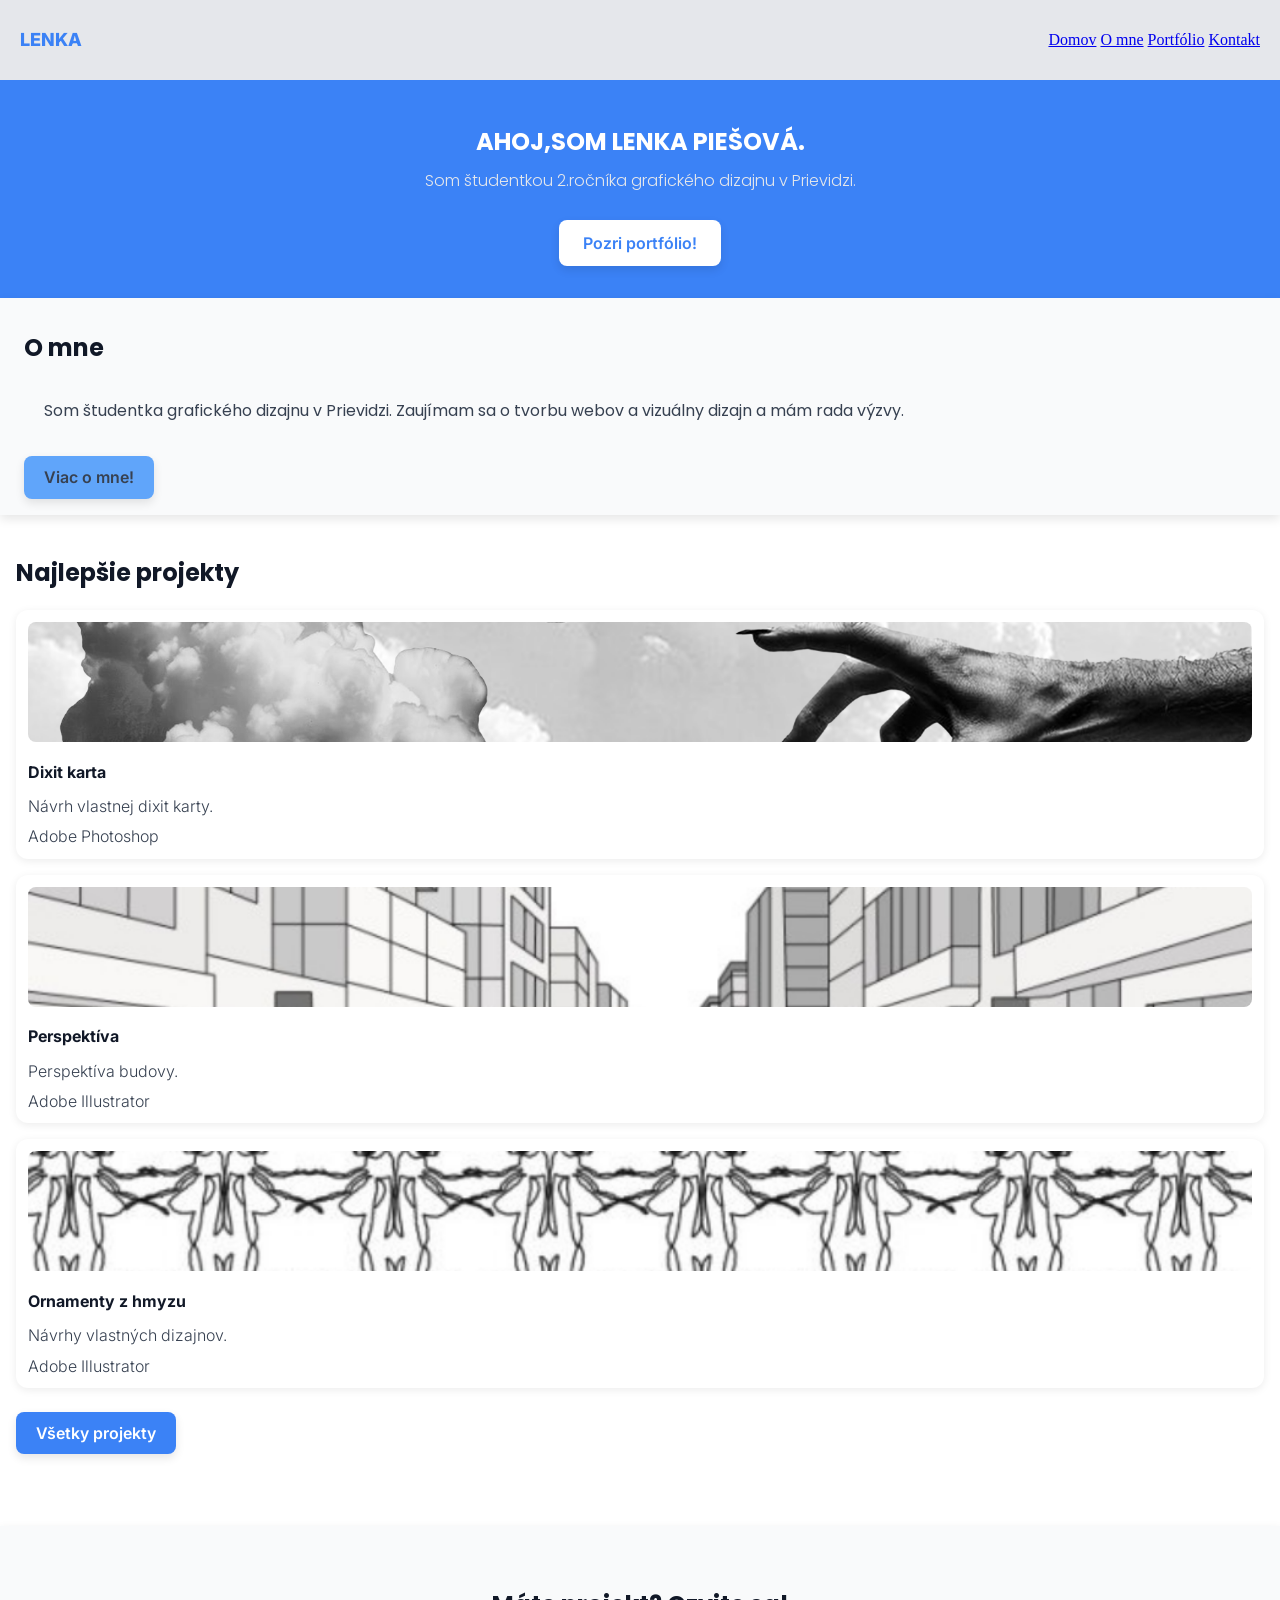
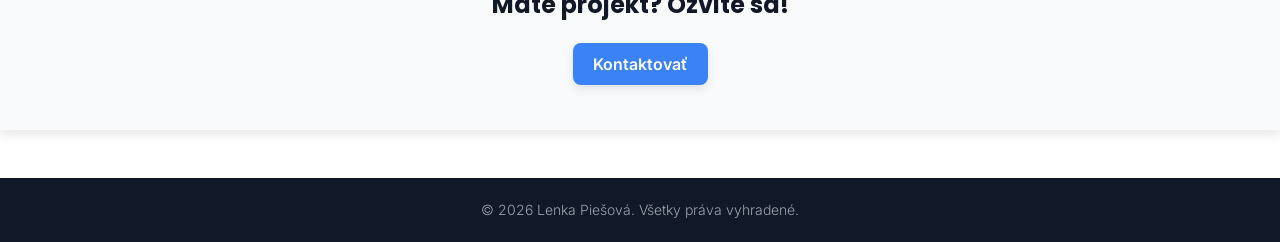
==== index.html @ 05b897f8 "male zmeny" ====
<!DOCTYPE html>
<html lang="sk">
<head>
    <meta charset="UTF-8">
    <meta name="viewport" content="width=device-width, initial-scale=1.0">
    <title>Lenka Piešová</title>
    <link rel="stylesheet" href="assets/css/normalize.css">
    <link rel="stylesheet" href="assets/css/style.css">
</head>
<body>
    

    <header>
        <div class="logo">LENKA</div>
        <nav>
            <a href="index.html">Domov</a>
            <a href="o_mne.html">O mne</a>
            <a href="portfolio.html">Portfólio</a>
            <a href="kontakt.html">Kontakt</a>
        </nav>
    </header>

    <section class="hero">
        <h1>AHOJ,SOM LENKA PIEŠOVÁ.</h1>
        <p>Som študentkou 2.ročníka grafického dizajnu v Prievidzi.</p>
        <a href="portfolio.html" class="hero_button">Pozri portfólio!</a>
    </section>

    <section class="o_mne">
        <h2>O mne</h2>
        <p>Som študentka grafického dizajnu v Prievidzi. Zaujímam sa o tvorbu webov a vizuálny dizajn a mám rada výzvy.</p>
        <a href="o_mne.html" class="o_mne_button">Viac o mne!</a>
    </section>

    <section class="projekty">
        <h2>Najlepšie projekty</h2>

        <div class="karty_projekty">
            <img src="assets/images/Dixit karta_Piešová.png" alt="Dixit karta">
            <h3>Dixit karta</h3>
            <p>Návrh vlastnej dixit karty.</p>
            <span>Adobe Photoshop</span>
        </div>

        <div class="karty_projekty">
            <img src="assets/images/perspektíva.png" alt="Perspektíva">           
            <h3>Perspektíva</h3>
            <p>Perspektíva budovy.</p>
            <span>Adobe Illustrator</span>
        </div>

        <div class="karty_projekty">
            <img src="assets/images/ornamenty.png" alt="Ornamenty z hmyzu">            
            <h3>Ornamenty z hmyzu</h3>
            <p>Návrhy vlastných dizajnov.</p>
            <span>Adobe Illustrator</span>
        </div>

        <a href="portfolio.html"><button class="projekty_tlačidlo">Všetky projekty</button></a>
    </section>

    <section class="kontakt">
        <h2>Máte projekt? Ozvite sa!</h2>
        <a href="kontakt.html" class="kontakt_button">Kontaktovať</a>
    </section>


    <footer>
        © 2026 Lenka Piešová. Všetky práva vyhradené.
    </footer>
</body>
</html>
---- assets/css/style.css ----
@import url('https://fonts.googleapis.com/css2?family=Inter:ital,opsz,wght@0,14..32,100..900;1,14..32,100..900&family=Poppins:ital,wght@0,100;0,200;0,300;0,400;0,500;0,600;0,700;0,800;0,900;1,100;1,200;1,300;1,400;1,500;1,600;1,700;1,800;1,900&display=swap');

:root{
    --farbahlavnamodra:#3b82f6 ;
    --farbahover:#2563EB;
    --svetlamodra:#60A5FA;
    --header:#E5E7EB;
    --footer:#111827;
    --pozadie:#FFFFFF;
    --sekcie:#F9FAFB ;
    --border:#E5E7EB;
    --text: #374151;
    --nadpisy:#111827;
    --footerpismo:#9CA3AF;
}

body{
    background-color: var(--pozadie);
}

/*domovská stránka!!*/
header{
    height:80px;
    background:var(--header);
    display:flex;
    justify-content:space-between;
    align-items:center;
    padding:0 20px;
}

.logo{
    color:var(--farbahlavnamodra);
    font-size:18px;
    font-weight:800;
    font-family: Inter;
}

.hero{
    background:var(--farbahlavnamodra);
    text-align:center;
    padding:32px 16px;
}

.hero h1{
    font-size:24px;
    color:var(--pozadie);
    font-weight:700;
    font-family: Poppins;
    margin-bottom:16px;
}

.hero p{
    font-size:16px;
    font-family: Poppins;
    font-weight: 300;
    color: var(--border);
    margin:16px;
}


.hero_button{
    background-color:var(--pozadie);
    color:var(--farbahlavnamodra);
    text-decoration:none;
    border-radius:8px;
    font-size:16px;
    font-weight:600;
    box-shadow:0 4px 10px rgba(0,0,0,0.10);
    font-family: Inter;
    padding:14px 24px;
    margin-top:14px;
    display:inline-block;
}

.o_mne{
    background-color: var(--sekcie);
    padding: 16px 24px;
    box-shadow:0 4px 10px rgba(0,0,0,0.10);
}

.o_mne h2{
    color: var(--nadpisy);
    font-family: Poppins;
    font-size: 24px;
    font-weight: 700;
    margin-bottom: 20px;
}


.o_mne p{
    font-family: Poppins;
    color: var(--text);
    padding: 20px;
    font-size: 16px;
    font-weight: 400;
}


.o_mne_button{
    background-color: var(--svetlamodra);
    color: var(--text);
    text-decoration: none;
    font-family: Inter;
    padding:12px 20px;
    border-radius:8px;
    font-size:16px;
    font-weight:600;
    box-shadow:0 4px 10px rgba(0,0,0,0.10);
    display:inline-block;
}

.projekty {
    padding: 24px 16px;
}

.projekty h2{
    color: var(--nadpisy);
    font-family: Poppins;
    font-size: 24px;
    font-weight: 700;
    margin-bottom: 24px;
}

.karty_projekty{
    padding: 12px;
    background-color: var(--pozadie);
    box-shadow:0 2px 8px rgba(0,0,0,0.08);
    margin-bottom: 16px;
    border-radius: 12px;
}

.karty_projekty h3{
    color: var(--footer);
    font-size: 16px;
    font-family: Inter;
    font-weight: 700;
    margin-bottom: 12px;
}

.karty_projekty p{
    color: var(--text);
    font-size: 16px;
    font-family: Inter;
    font-weight: 300;
    margin-bottom: 12px;
}

.karty_projekty span{
    color: var(--text);
    font-size: 16px;
    font-family: Inter;
    font-weight: 300;
    margin-bottom: 12px;
}

.karty_projekty img{
    width:100%;
    height:120px;
    object-fit:cover;
    border-radius: 8px;
}

.projekty_tlačidlo{
    background-color: var(--farbahlavnamodra);
    color: var(--pozadie);
    font-size: 16px;
    font-weight: 600;
    border: none;
    font-family: Inter;
    padding:12px 20px;
    border-radius:8px;
    font-size:16px;
    box-shadow:0 4px 10px rgba(0,0,0,0.10);
    cursor:pointer;
    margin-top: 8px;
}

.kontakt{
    background-color: var(--sekcie);
    text-align: center;
    padding: 45px 16px;
    margin-top: 48px;
    box-shadow:0 4px 10px rgba(0,0,0,0.10);
    margin-bottom: 48px;
}

.kontakt h2{
    color:var(--nadpisy) ;
    font-family:Poppins;
    font-size: 24px;
    font-weight: 700;
    margin-bottom: 24px;
}

.kontakt_button{
    background-color: var(--farbahlavnamodra);
    color: var(--pozadie);
    font-size: 16px;
    font-weight: 600;
    text-decoration: none;
    font-family: Inter;
    padding:12px 20px;
    border-radius:8px;
    font-size:16px;
    box-shadow:0 4px 10px rgba(0,0,0,0.10);
    display: inline-block;
}


footer{
    background:var(--footer);
    color:var(--footerpismo);
    text-align:center;
    padding:24px 16px;
    font-size:14px;
    font-family: Inter;
    font-weight: 300;
}


/*toto je podstránka KONTAKT!*/
.kontakt_hero{
    text-align: center;
    padding: 32px 16px;
}


.kontakt_hero h1{
    font-family: Poppins;
    font-size: 24px;
    font-weight: 700;
    color:var(--nadpisy);
    margin-bottom: 16px;
}


.kontakt_hero p{
    font-family: Inter;
    font-size: 16px;
    font-weight:400 ;
    color: var(--text);
}

.kontakt_formular{
    padding: 24px 16px;
}

.kontakt_formular h2{
    font-family: Poppins;
    font-size: 20px;
    font-weight: 700;
    color:var(--nadpisy);
    margin-bottom: 16px;
}

form{
    display:flex;
    flex-direction:column;
}
label{
    font-family: Inter;
    font-size: 16px;
    font-weight: 400;
    color:var(--text);
    margin-bottom: 16px;
    margin-top: 16px;
}
input{
    padding:16px;
    background-color: var(--pozadie);
    border-radius:8px ;
    border: 1px solid var(--header);
    font-size: 16px;
    font-family: Inter;
}
textarea{
    padding:16px;
    background-color: var(--pozadie);
    border-radius:8px ;
    border: 1px solid var(--header);
    font-size: 16px;
    font-family: Inter;
    height: 90px;
    margin-bottom: 16px;
}
button{
    background-color: var(--farbahlavnamodra);
    color: var(--pozadie);
    font-size: 16px;
    font-weight: 600;
    border: none;
    font-family: Inter;
    padding:12px 20px;
    border-radius:8px;
    font-size:16px;
    box-shadow:0 4px 10px rgba(0,0,0,0.10);
    cursor:pointer;
}

.kontakt_udaje{
    text-align: center;
    padding: 24px 16px;
}


.kontakt_udaje h2{
    font-family: Poppins;
    font-size: 20px;
    font-weight: 700;
    color:var(--nadpisy);
    margin-bottom: 16px;
}
.kontakt_udaje p{
    font-family: Inter;
    font-size: 16px;
    font-weight:400 ;
    color: var(--text);
    margin-bottom: 12px;
}
.socialnesiete{
    text-align: center;
    padding: 24px 30px;
}
.socialnesiete h2{
    font-family: Poppins;
    font-size: 20px;
    font-weight: 700;
    color:var(--nadpisy);
    margin-bottom: 16px;
}


/*toto je podstránka O MNE!*/
.omne_hero{
    text-align: center;
    padding: 32px 16px;
    background-color: var(--sekcie);
}
.omne_hero img{
    width:120px;
    height:120px;
    border-radius:50%;
    object-fit:cover;
    margin-bottom:16px;
}
.omne_hero h1{
    font-family: Poppins;
    font-size: 24px;
    font-weight: 700;
    color:var(--nadpisy);
    margin-bottom: 16px;
}
.omne_hero p{
    font-family: Inter;
    font-size: 16px;
    font-weight:400 ;
    color: var(--text);
    margin: 0px;
}

.omne_zrucnosti{
    background-color: var(--pozadie);
    padding:32px 23px 32px;
}
.omne_zrucnosti h2{
    text-align:center;
    font-family: Poppins;
    font-size: 22px;
    font-weight: 700;
    color:var(--nadpisy);
    margin-bottom: 16px;
}


.grid_zrucnosti{
    display:grid;
    grid-template-columns:1fr 1fr;
    gap: 16px;
}

.zrucnost{
    background-color: var(--pozadie);
    border-radius:12px;
    overflow:hidden;
    box-shadow:0 4px 12px rgba(0,0,0,0.15);
}
.zrucnost img{                                 /*tu mi niečo nesedi!!!!*/
    width:164px;
    height: 120px;
    display:block;
    object-fit: cover;
}



/*toto je podstránka PORTFÓLIO!*/

.portfolio_hero{
    text-align: center;
    padding: 32px 16px;
    background-color: var(--sekcie);
    box-shadow:0 2px 8px rgba(0,0,0,0.05);
}
.portfolio_hero h1{
    font-family: Poppins;
    font-size: 24px;
    font-weight: 700;
    color:var(--nadpisy);
    margin-bottom: 16px;
}
.portfolio_hero p{
    font-family: Inter;
    font-size: 16px;
    font-weight:400 ;
    color: var(--text);
    margin: 0px;
}

.projekty_obrazky{
    padding:40px 16px 60px;
}
.projekt{
    display: flex;
    gap: 16px;
    margin-bottom: 16px;
    align-items:flex-start;
}

.projekt img{
    width: 120px;
    height: 120px;
    border-radius: 8px;
    object-fit:cover;
    box-shadow:0 4px 10px rgba(0,0,0,0.10);
}

.projekt_popis{
    margin-bottom: 18px;
}
.projekt_popis h3{
    color: var(--footer);
    font-size: 18px;
    font-family: Inter;
    font-weight: 700;
    margin-bottom: 8px;
    margin-top: 0px;
}

.projekt_popis p{
    color: var(--text);
    font-size: 14px;
    font-family: Inter;
    font-weight: 400;
    margin-bottom: 8px;
}
.projekt_popis span{
    display: block;
    color: var(--text);
    font-size: 13px;
    font-family: Inter;
    font-weight: 300;
    margin-bottom: 8px;
}
.projekt_popis button{
    background-color: var(--farbahlavnamodra);
    color: var(--pozadie);
    font-size: 12px;
    font-weight: 600;
    border: none;
    font-family: Inter;
    padding:8px 16px;
    border-radius:8px;
    box-shadow:0 4px 10px rgba(0,0,0,0.10);
    cursor:pointer;
}



/* ==================== DESKTOP (1024px+) ==================== */
@media (min-width: 1024px){

}
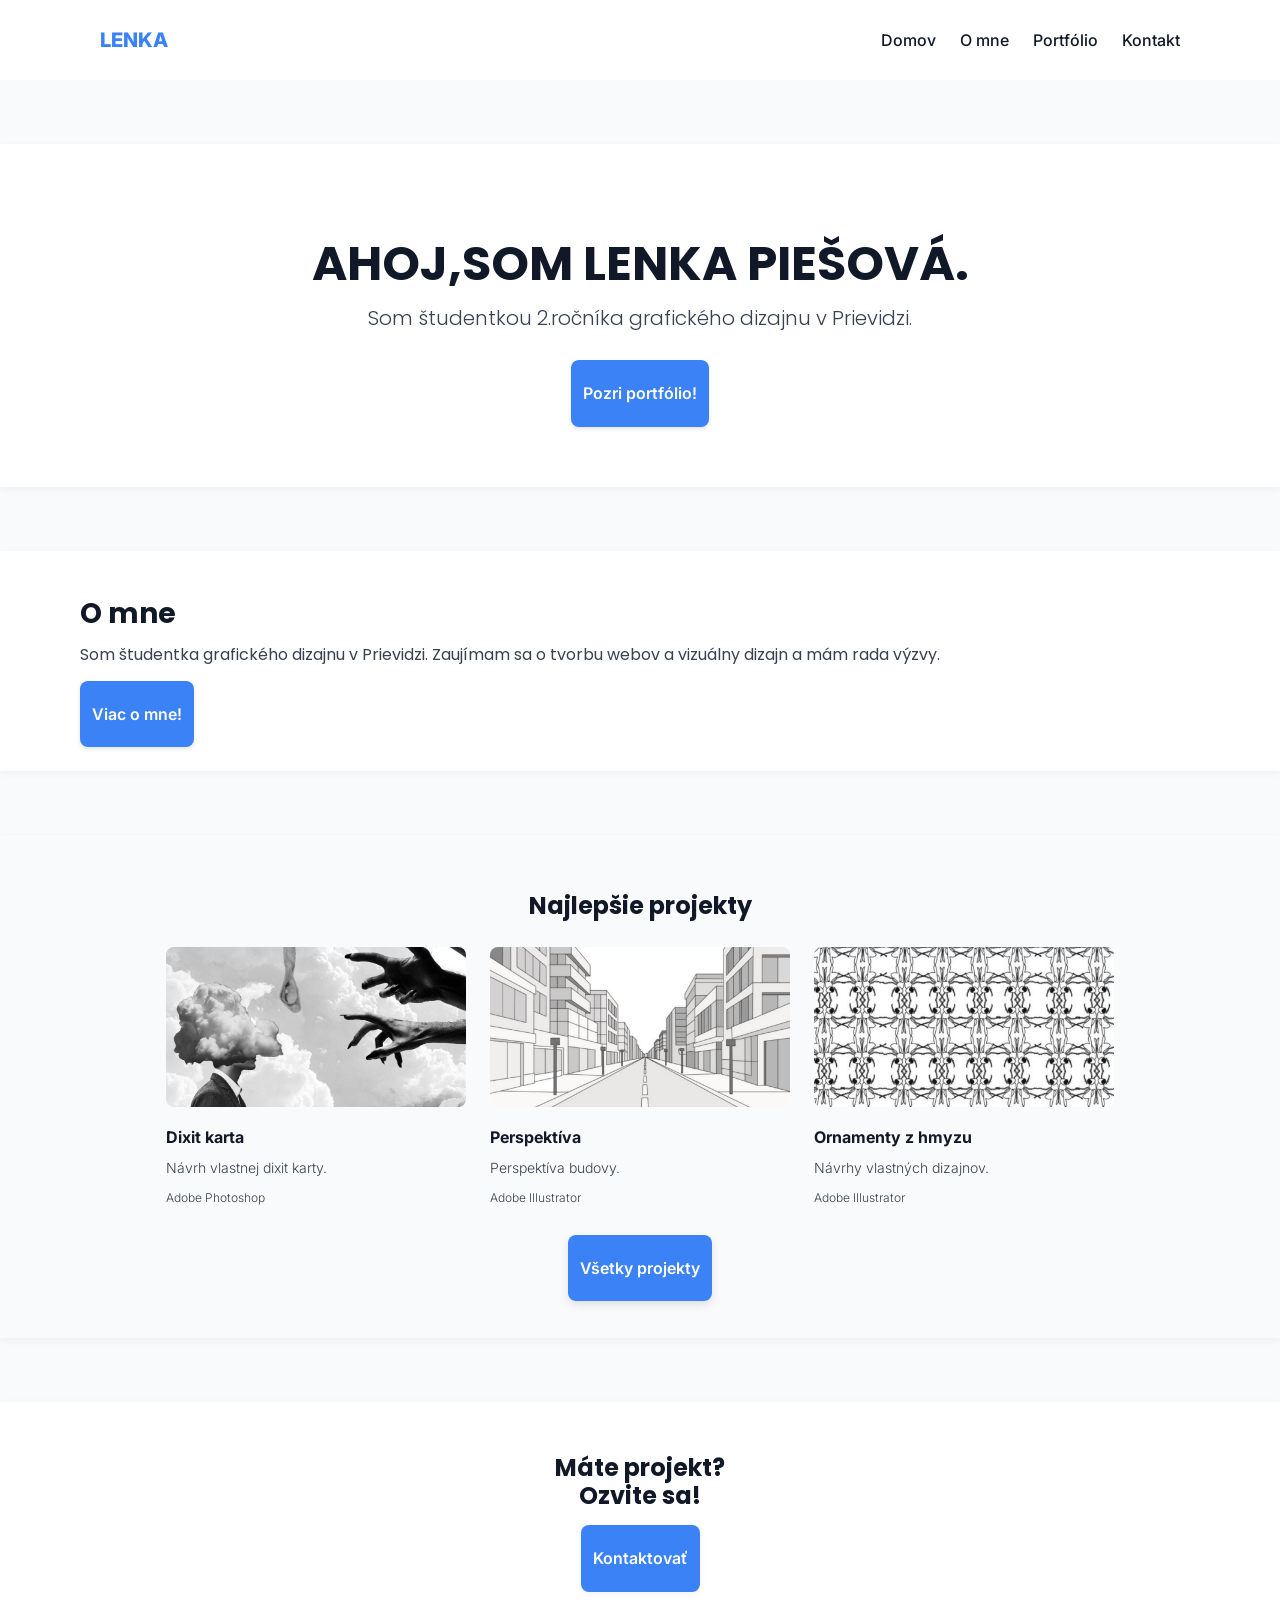
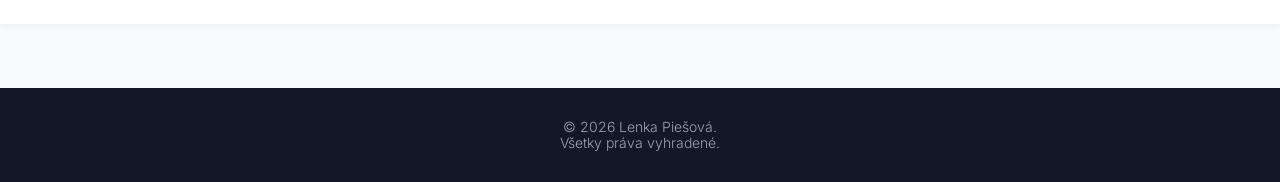
==== commit 016a0fca: "zacala som desktop" ====
--- a/index.html
+++ b/index.html
@@ -12,11 +12,11 @@
 
     <header>
         <div class="logo">LENKA</div>
-        <nav>
-            <a href="index.html">Domov</a>
-            <a href="o_mne.html">O mne</a>
-            <a href="portfolio.html">Portfólio</a>
-            <a href="kontakt.html">Kontakt</a>
+        <nav class="menu">
+            <a href="index.html" class="podstranky">Domov</a>
+            <a href="o_mne.html" class="podstranky">O mne</a>
+            <a href="portfolio.html" class="podstranky">Portfólio</a>
+            <a href="kontakt.html" class="podstranky">Kontakt</a>
         </nav>
     </header>
 
@@ -34,28 +34,28 @@
 
     <section class="projekty">
         <h2>Najlepšie projekty</h2>
+        <div class="desktop_projekty">
+            <div class="karty_projekty">
+                <img src="assets/images/Dixit karta_Piešová.png" alt="Dixit karta">
+                <h3>Dixit karta</h3>
+                <p>Návrh vlastnej dixit karty.</p>
+                <span>Adobe Photoshop</span>
+            </div>
 
-        <div class="karty_projekty">
-            <img src="assets/images/Dixit karta_Piešová.png" alt="Dixit karta">
-            <h3>Dixit karta</h3>
-            <p>Návrh vlastnej dixit karty.</p>
-            <span>Adobe Photoshop</span>
+            <div class="karty_projekty">
+                <img src="assets/images/perspektíva.png" alt="Perspektíva">           
+                <h3>Perspektíva</h3>
+                <p>Perspektíva budovy.</p>
+                <span>Adobe Illustrator</span>
+            </div>
+
+            <div class="karty_projekty">
+                <img src="assets/images/ornamenty.png" alt="Ornamenty z hmyzu">            
+                <h3>Ornamenty z hmyzu</h3>
+                <p>Návrhy vlastných dizajnov.</p>
+                <span>Adobe Illustrator</span>
+            </div>
         </div>
-
-        <div class="karty_projekty">
-            <img src="assets/images/perspektíva.png" alt="Perspektíva">           
-            <h3>Perspektíva</h3>
-            <p>Perspektíva budovy.</p>
-            <span>Adobe Illustrator</span>
-        </div>
-
-        <div class="karty_projekty">
-            <img src="assets/images/ornamenty.png" alt="Ornamenty z hmyzu">            
-            <h3>Ornamenty z hmyzu</h3>
-            <p>Návrhy vlastných dizajnov.</p>
-            <span>Adobe Illustrator</span>
-        </div>
-
         <a href="portfolio.html"><button class="projekty_tlačidlo">Všetky projekty</button></a>
     </section>
 
--- a/assets/css/style.css
+++ b/assets/css/style.css
@@ -35,6 +35,13 @@
     font-family: Inter;
 }
 
+.podstranky{
+    text-decoration: none;
+    color: var(--nadpisy);
+    font-family: Inter;
+    font-weight: 500;
+    font-size: 16px;
+}
 .hero{
     background:var(--farbahlavnamodra);
     text-align:center;
@@ -329,6 +336,27 @@
     margin-bottom: 16px;
 }
 
+.ikony_siete{
+    display:flex;
+    justify-content:center;
+    gap:16px;
+}
+
+.ikona{
+    width: 40px;
+    height: 40px;
+    background-color: var(--svetlamodra);
+    color: var(--footer);
+    border-radius:50%;
+    font-size: 18px;
+    font-family: Inter;
+    text-decoration:none;
+    box-shadow:0 4px 12px rgba(0,0,0,0.15);
+    display:flex;
+    align-items:center;
+    justify-content:center;
+}
+
 
 /*toto je podstránka O MNE!*/
 .omne_hero{
@@ -384,7 +412,7 @@
     overflow:hidden;
     box-shadow:0 4px 12px rgba(0,0,0,0.15);
 }
-.zrucnost img{                                 /*tu mi niečo nesedi!!!!*/
+.zrucnost img{                                 
     width:164px;
     height: 120px;
     display:block;
@@ -476,8 +504,253 @@
 
 
 
+
+
+
 /* ==================== DESKTOP (1024px+) ==================== */
 @media (min-width: 1024px){
-
-}
-
+body{
+    background-color: var(--sekcie);
+}
+header{
+    background-color: var(--pozadie);
+    margin-bottom: 64px;
+}
+.logo{
+    margin-left: 80px;
+}
+.menu{
+    display: flex;
+    flex-direction: row;
+    gap: 24px;
+    margin-right: 80px;
+}
+.logo{
+    color:var(--farbahlavnamodra);
+    font-size:20px;
+    font-weight:800;
+    font-family: Inter;
+}
+.hero{
+    background:var(--pozadie);
+    text-align:center;
+    padding:60px;
+    box-shadow:0 2px 8px rgba(0,0,0,0.05);
+    margin-bottom: 64px;
+}
+
+.hero h1{
+    font-size:48px;
+    color:var(--nadpisy);
+    font-weight:700;
+    font-family: Poppins;
+    margin-bottom:16px;
+}
+
+.hero p{
+    font-size:20px;
+    font-family: Poppins;
+    font-weight: 300;
+    color: var(--text);
+    margin:16px;
+}
+
+.hero_button{
+    background-color:var(--farbahlavnamodra);
+    color:var(--pozadie);
+    box-shadow:0 2px 4px rgba(0,0,0,0.10);
+    padding:24px 12px;
+}
+
+.o_mne{
+    background-color: var(--pozadie);
+    padding: 24px 80px;
+    box-shadow:0 2px 8px rgba(0,0,0,0.05);
+    margin-bottom: 64px;
+}
+
+.o_mne h2{
+    color: var(--nadpisy);
+    font-family: Poppins;
+    font-size: 28px;
+    font-weight: 700;
+    margin-bottom: 16px;
+}
+
+
+.o_mne p{
+    font-family: Poppins;
+    color: var(--text);
+    font-size: 16px;
+    padding: 0px;
+    font-weight: 400;
+}
+
+
+.o_mne_button{
+    background-color: var(--farbahlavnamodra);
+    color: var(--pozadie);
+    padding:24px 12px;
+    box-shadow:0 2px 4px rgba(0,0,0,0.10);
+}
+
+.projekty{
+    padding: 37px 246px;
+    box-shadow:0 2px 8px rgba(0,0,0,0.05);
+    display: flex;
+    flex-direction: column;
+    align-items: center;
+    margin-bottom: 64px;
+}
+.projekty h2{
+    text-align: center;
+    margin-bottom: 28px;
+}
+.karty_projekty{
+    background-color: var(--sekcie);
+    box-shadow: none;
+    padding: 0px;
+    border-radius: 0px;
+    margin-bottom: 0px;
+}
+.desktop_projekty{
+    display: flex;
+    flex-direction: row;
+    gap: 24px;
+    justify-content: center;
+}
+.karty_projekty img{
+    width:300px;
+    height:160px;
+    object-fit:cover;
+    border-radius: 8px;
+}
+
+.karty_projekty p{
+    font-size: 14px;
+}
+.karty_projekty span{
+    font-size: 12px;
+}
+.projekty_tlačidlo{
+    font-size: 16px;
+    padding:24px 12px;
+    margin-top: 28px;
+}
+.kontakt{
+    background-color: var(--pozadie);
+    padding: 32px 548px;
+    box-shadow:0 2px 8px rgba(0,0,0,0.05);
+    margin-bottom: 64px;
+}
+.kontakt h2{
+    margin-bottom: 16px;
+}
+.kontakt_button{
+    box-shadow:0 2px 8px rgba(0,0,0,0.05);
+    padding:24px 12px;
+}
+footer{
+    padding: 31px 559px;
+}
+
+
+/*podstránka KONTAKT DESKTOP*/
+.kontakt_hero{
+    background:var(--pozadie);
+    text-align:center;
+    padding: 32px 80px;
+    box-shadow:0 2px 8px rgba(0,0,0,0.05);
+    margin-bottom: 64px;
+}
+.kontakt_hero h1{
+    font-size: 32px;
+}
+.kontakt_formular{
+    
+}
+label{
+    font-size: 14px; 
+}
+textarea{
+    height: 120px;
+}
+button{
+    font-weight: 300;
+    padding:12px 24px;
+}
+
+
+
+
+
+
+
+/*
+.kontakt_formular{
+    padding: 24px 16px;
+}
+
+
+.kontakt_udaje{
+    text-align: center;
+    padding: 24px 16px;
+}
+
+
+.kontakt_udaje h2{
+    font-family: Poppins;
+    font-size: 20px;
+    font-weight: 700;
+    color:var(--nadpisy);
+    margin-bottom: 16px;
+}
+.kontakt_udaje p{
+    font-family: Inter;
+    font-size: 16px;
+    font-weight:400 ;
+    color: var(--text);
+    margin-bottom: 12px;
+}
+.socialnesiete{
+    text-align: center;
+    padding: 24px 30px;
+}
+.socialnesiete h2{
+    font-family: Poppins;
+    font-size: 20px;
+    font-weight: 700;
+    color:var(--nadpisy);
+    margin-bottom: 16px;
+}
+
+.ikony_siete{
+    display:flex;
+    justify-content:center;
+    gap:16px;
+}
+
+.ikona{
+    width: 40px;
+    height: 40px;
+    background-color: var(--svetlamodra);
+    color: var(--footer);
+    border-radius:50%;
+    font-size: 18px;
+    font-family: Inter;
+    text-decoration:none;
+    box-shadow:0 4px 12px rgba(0,0,0,0.15);
+    display:flex;
+    align-items:center;
+    justify-content:center;
+}
+*/
+
+
+
+
+
+
+
+
+}
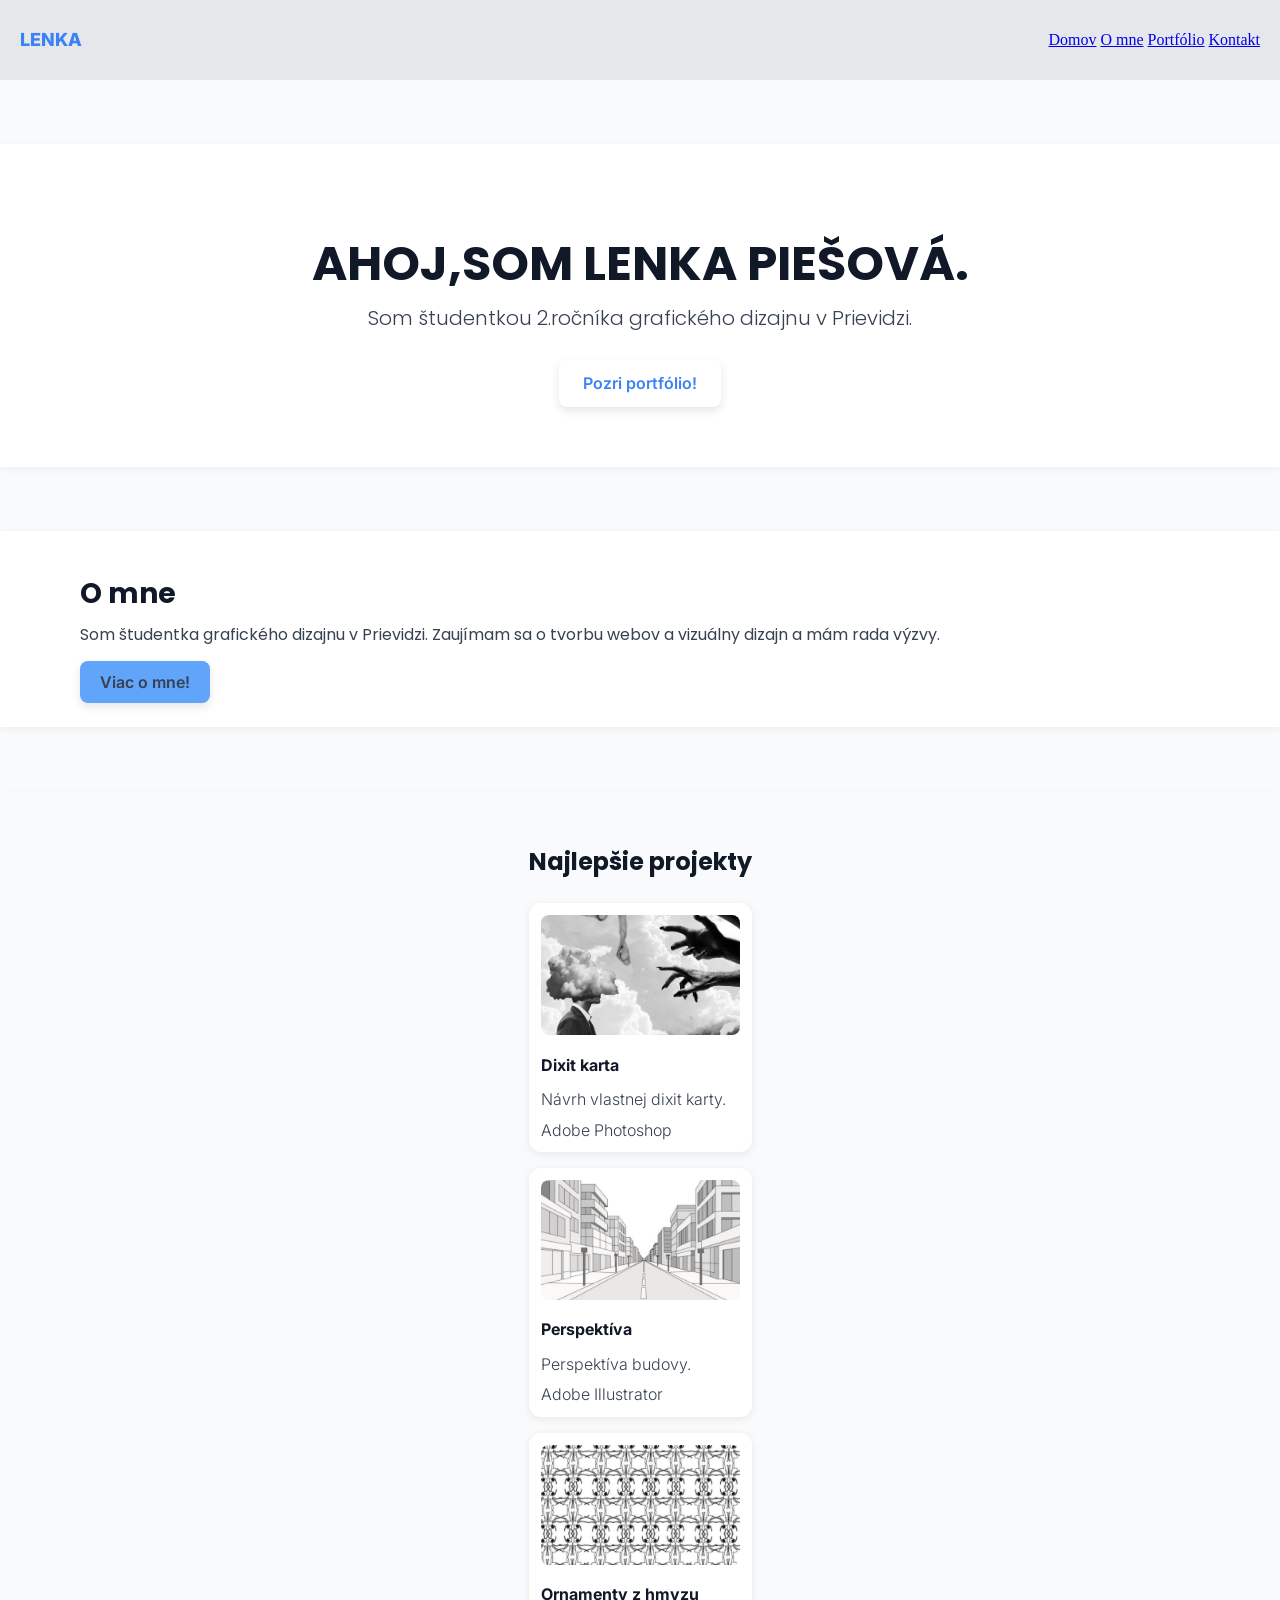
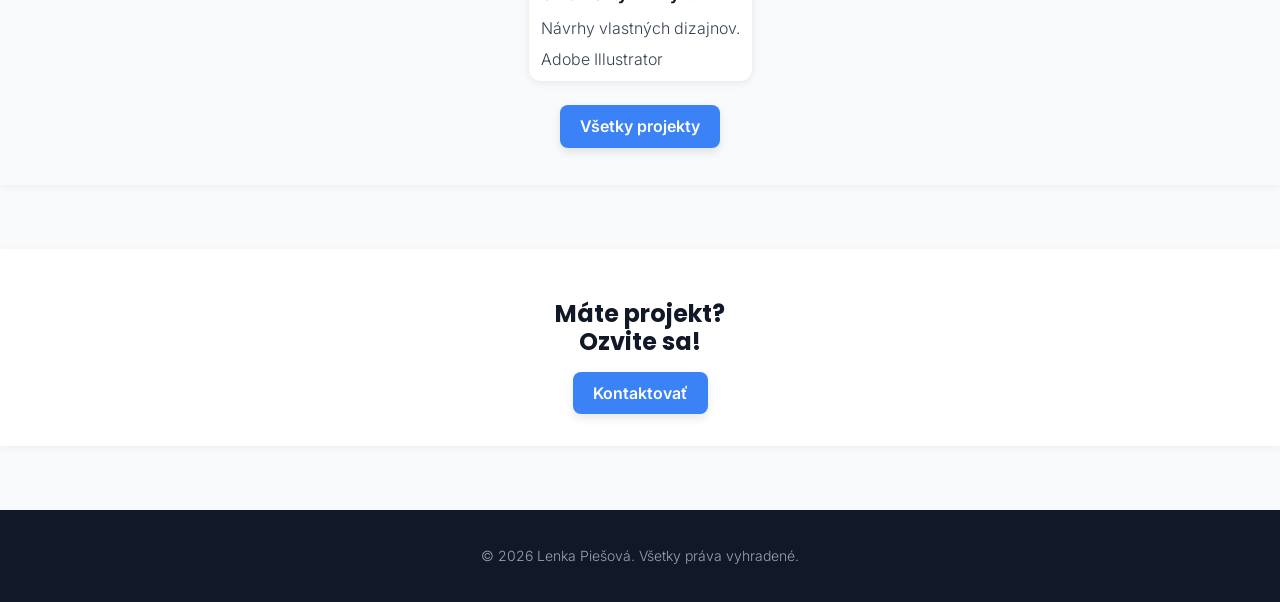
==== commit e4784d43: "menim tam veci BEM" ====
--- a/index.html
+++ b/index.html
@@ -10,63 +10,64 @@
 <body>
     
 
-    <header>
-        <div class="logo">LENKA</div>
-        <nav class="menu">
-            <a href="index.html" class="podstranky">Domov</a>
-            <a href="o_mne.html" class="podstranky">O mne</a>
-            <a href="portfolio.html" class="podstranky">Portfólio</a>
-            <a href="kontakt.html" class="podstranky">Kontakt</a>
+    <header class="header">
+        <div class="header__logo">LENKA</div>
+        <nav class="navigacia">
+            <a href="index.html" class="navigacia__link">Domov</a>
+            <a href="o_mne.html" class="navigacia__link">O mne</a>
+            <a href="portfolio.html" class="navigacia__link">Portfólio</a>
+            <a href="kontakt.html" class="navigacia__link">Kontakt</a>
         </nav>
     </header>
 
-    <section class="hero">
-        <h1>AHOJ,SOM LENKA PIEŠOVÁ.</h1>
-        <p>Som študentkou 2.ročníka grafického dizajnu v Prievidzi.</p>
-        <a href="portfolio.html" class="hero_button">Pozri portfólio!</a>
-    </section>
+    <main>
+        <section class="hero">
+            <h1 class="hero__nadpis">AHOJ,SOM LENKA PIEŠOVÁ.</h1>
+            <p class="hero__text">Som študentkou 2.ročníka grafického dizajnu v Prievidzi.</p>
+            <a href="portfolio.html" class="hero__button">Pozri portfólio!</a>
+        </section>
 
-    <section class="o_mne">
-        <h2>O mne</h2>
-        <p>Som študentka grafického dizajnu v Prievidzi. Zaujímam sa o tvorbu webov a vizuálny dizajn a mám rada výzvy.</p>
-        <a href="o_mne.html" class="o_mne_button">Viac o mne!</a>
-    </section>
+        <section class="o_mne">
+            <h2 class="o_mne__nadpis">O mne</h2>
+            <p class="o_mne__text">Som študentka grafického dizajnu v Prievidzi. Zaujímam sa o tvorbu webov a vizuálny dizajn a mám rada výzvy.</p>
+            <a href="o_mne.html" class="o_mne__button">Viac o mne!</a>
+        </section>
 
-    <section class="projekty">
-        <h2>Najlepšie projekty</h2>
-        <div class="desktop_projekty">
-            <div class="karty_projekty">
-                <img src="assets/images/Dixit karta_Piešová.png" alt="Dixit karta">
-                <h3>Dixit karta</h3>
-                <p>Návrh vlastnej dixit karty.</p>
-                <span>Adobe Photoshop</span>
+        <section class="projekty">
+            <h2 class="projekty__nadpis">Najlepšie projekty</h2>
+            <div class="desktop__projekty">
+                <div class="karty-projekty">
+                    <img class="projekty__obrazok" src="assets/images/projekty/Dixit_karta_Piešová.png" alt="Dixit karta">
+                    <h3 class="projekty__nazov">Dixit karta</h3>
+                    <p class="projekty__popis">Návrh vlastnej dixit karty.</p>
+                    <span class="projekty__nastroj">Adobe Photoshop</span>
+                </div>
+
+                <div class="karty-projekty">
+                    <img class="projekty__obrazok" src="assets/images/projekty/perspektíva.png" alt="Perspektíva">           
+                    <h3 class="projekty__nazov">Perspektíva</h3>
+                    <p class="projekty__popis">Perspektíva budovy.</p>
+                    <span class="projekty__nastroj">Adobe Illustrator</span>
+                </div>
+
+                <div class="karty-projekty">
+                    <img class="projekty__obrazok" src="assets/images/projekty/ornamenty.png" alt="Ornamenty z hmyzu">            
+                    <h3 class="projekty__nazov">Ornamenty z hmyzu</h3>
+                    <p class="projekty__popis">Návrhy vlastných dizajnov.</p>
+                    <span class="projekty__nastroj">Adobe Illustrator</span>
+                </div>
             </div>
+            <a href="portfolio.html" ><button class="projekty__tlacidlo">Všetky projekty</button></a>
+        </section>
 
-            <div class="karty_projekty">
-                <img src="assets/images/perspektíva.png" alt="Perspektíva">           
-                <h3>Perspektíva</h3>
-                <p>Perspektíva budovy.</p>
-                <span>Adobe Illustrator</span>
-            </div>
+        <section class="kontakt">
+            <h2 class="kontakt__nadpis">Máte projekt? Ozvite sa!</h2>
+            <a href="kontakt.html" class="kontakt__button">Kontaktovať</a>
+        </section>
+    </main>
 
-            <div class="karty_projekty">
-                <img src="assets/images/ornamenty.png" alt="Ornamenty z hmyzu">            
-                <h3>Ornamenty z hmyzu</h3>
-                <p>Návrhy vlastných dizajnov.</p>
-                <span>Adobe Illustrator</span>
-            </div>
-        </div>
-        <a href="portfolio.html"><button class="projekty_tlačidlo">Všetky projekty</button></a>
-    </section>
-
-    <section class="kontakt">
-        <h2>Máte projekt? Ozvite sa!</h2>
-        <a href="kontakt.html" class="kontakt_button">Kontaktovať</a>
-    </section>
-
-
-    <footer>
-        © 2026 Lenka Piešová. Všetky práva vyhradené.
+    <footer class="footer">
+        <p class="footer__text">© 2026 Lenka Piešová. Všetky práva vyhradené.</p>
     </footer>
 </body>
 </html>
--- a/assets/css/style.css
+++ b/assets/css/style.css
@@ -12,6 +12,16 @@
     --text: #374151;
     --nadpisy:#111827;
     --footerpismo:#9CA3AF;
+
+    --font-nadpisy: 'Poppins';
+    --font-body: 'Inter';
+    
+    /* Medzery (v rem!) 
+    --medzery-sm: 1rem;      16px 
+    --medzery-md: 1.5rem;     24px 
+    --medzery-lg: 3rem;      48px 
+    --medzery-xl: 4rem;       64px 
+    */
 }
 
 body{
@@ -19,7 +29,7 @@
 }
 
 /*domovská stránka!!*/
-header{
+.header{
     height:80px;
     background:var(--header);
     display:flex;
@@ -28,14 +38,14 @@
     padding:0 20px;
 }
 
-.logo{
+.header__logo{
     color:var(--farbahlavnamodra);
     font-size:18px;
     font-weight:800;
     font-family: Inter;
 }
 
-.podstranky{
+.header__link{
     text-decoration: none;
     color: var(--nadpisy);
     font-family: Inter;
@@ -48,7 +58,7 @@
     padding:32px 16px;
 }
 
-.hero h1{
+.hero__nadpis{
     font-size:24px;
     color:var(--pozadie);
     font-weight:700;
@@ -56,7 +66,7 @@
     margin-bottom:16px;
 }
 
-.hero p{
+.hero__text{
     font-size:16px;
     font-family: Poppins;
     font-weight: 300;
@@ -65,7 +75,7 @@
 }
 
 
-.hero_button{
+.hero__button{
     background-color:var(--pozadie);
     color:var(--farbahlavnamodra);
     text-decoration:none;
@@ -85,7 +95,7 @@
     box-shadow:0 4px 10px rgba(0,0,0,0.10);
 }
 
-.o_mne h2{
+.o_mne__nadpis{
     color: var(--nadpisy);
     font-family: Poppins;
     font-size: 24px;
@@ -94,7 +104,7 @@
 }
 
 
-.o_mne p{
+.o_mne__text{
     font-family: Poppins;
     color: var(--text);
     padding: 20px;
@@ -103,7 +113,7 @@
 }
 
 
-.o_mne_button{
+.o_mne__button{
     background-color: var(--svetlamodra);
     color: var(--text);
     text-decoration: none;
@@ -120,7 +130,7 @@
     padding: 24px 16px;
 }
 
-.projekty h2{
+.projekty__nadpis{
     color: var(--nadpisy);
     font-family: Poppins;
     font-size: 24px;
@@ -128,7 +138,7 @@
     margin-bottom: 24px;
 }
 
-.karty_projekty{
+.karty-projekty{
     padding: 12px;
     background-color: var(--pozadie);
     box-shadow:0 2px 8px rgba(0,0,0,0.08);
@@ -136,7 +146,7 @@
     border-radius: 12px;
 }
 
-.karty_projekty h3{
+.projekty__nazov{
     color: var(--footer);
     font-size: 16px;
     font-family: Inter;
@@ -144,7 +154,7 @@
     margin-bottom: 12px;
 }
 
-.karty_projekty p{
+.projekty__popis{
     color: var(--text);
     font-size: 16px;
     font-family: Inter;
@@ -152,7 +162,7 @@
     margin-bottom: 12px;
 }
 
-.karty_projekty span{
+.projekty__nastroj{
     color: var(--text);
     font-size: 16px;
     font-family: Inter;
@@ -160,19 +170,18 @@
     margin-bottom: 12px;
 }
 
-.karty_projekty img{
+.projekty__obrazok{
     width:100%;
     height:120px;
     object-fit:cover;
     border-radius: 8px;
 }
 
-.projekty_tlačidlo{
+.projekty__tlacidlo{
     background-color: var(--farbahlavnamodra);
     color: var(--pozadie);
-    font-size: 16px;
     font-weight: 600;
-    border: none;
+    text-decoration: none;
     font-family: Inter;
     padding:12px 20px;
     border-radius:8px;
@@ -191,7 +200,7 @@
     margin-bottom: 48px;
 }
 
-.kontakt h2{
+.kontakt__nadpis{
     color:var(--nadpisy) ;
     font-family:Poppins;
     font-size: 24px;
@@ -199,7 +208,7 @@
     margin-bottom: 24px;
 }
 
-.kontakt_button{
+.kontakt__button{
     background-color: var(--farbahlavnamodra);
     color: var(--pozadie);
     font-size: 16px;
@@ -214,7 +223,7 @@
 }
 
 
-footer{
+.footer{
     background:var(--footer);
     color:var(--footerpismo);
     text-align:center;
@@ -327,6 +336,7 @@
 .socialnesiete{
     text-align: center;
     padding: 24px 30px;
+    margin-bottom: 32px;
 }
 .socialnesiete h2{
     font-family: Poppins;
@@ -445,7 +455,7 @@
 }
 
 .projekty_obrazky{
-    padding:40px 16px 60px;
+    padding:40px 16px;
 }
 .projekt{
     display: flex;
@@ -507,8 +517,8 @@
 
 
 
-/* ==================== DESKTOP (1024px+) ==================== */
-@media (min-width: 1024px){
+/* ==================== DESKTOP (768px a viac) ==================== */
+@media (min-width: 768px){
 body{
     background-color: var(--sekcie);
 }
@@ -632,7 +642,7 @@
 .karty_projekty span{
     font-size: 12px;
 }
-.projekty_tlačidlo{
+.projekty_tlacidlo{
     font-size: 16px;
     padding:24px 12px;
     margin-top: 28px;
@@ -667,7 +677,7 @@
     font-size: 32px;
 }
 .kontakt_formular{
-    
+    flex:1;
 }
 label{
     font-size: 14px; 
@@ -679,78 +689,130 @@
     font-weight: 300;
     padding:12px 24px;
 }
-
-
-
-
-
-
-
-/*
-.kontakt_formular{
+.flex_kontakt{
+    display:flex;
+    justify-content:space-between;
+    align-items:flex-start;
+    padding:20px 80px;
+    gap:255px;
+    background-color: var(--pozadie);
+    box-shadow:0 2px 8px rgba(0,0,0,0.05);
+    margin-bottom: 64px;
+}
+.kontakt-obal{
+    flex: 1;
+}
+.kontakt_udaje{
+    text-align: left;
+    padding-bottom: 0px;
+}
+.socialnesiete{
+    text-align: left;
     padding: 24px 16px;
 }
-
-
-.kontakt_udaje{
-    text-align: center;
-    padding: 24px 16px;
-}
-
-
-.kontakt_udaje h2{
-    font-family: Poppins;
-    font-size: 20px;
-    font-weight: 700;
-    color:var(--nadpisy);
-    margin-bottom: 16px;
-}
-.kontakt_udaje p{
-    font-family: Inter;
-    font-size: 16px;
-    font-weight:400 ;
-    color: var(--text);
-    margin-bottom: 12px;
-}
-.socialnesiete{
-    text-align: center;
-    padding: 24px 30px;
-}
-.socialnesiete h2{
-    font-family: Poppins;
-    font-size: 20px;
-    font-weight: 700;
-    color:var(--nadpisy);
-    margin-bottom: 16px;
-}
-
 .ikony_siete{
+    justify-content: left;
+}
+
+
+/*podstránka desktop- O MNE!*/
+.omne_hero{
     display:flex;
     justify-content:center;
-    gap:16px;
-}
-
-.ikona{
-    width: 40px;
-    height: 40px;
-    background-color: var(--svetlamodra);
-    color: var(--footer);
-    border-radius:50%;
-    font-size: 18px;
-    font-family: Inter;
-    text-decoration:none;
-    box-shadow:0 4px 12px rgba(0,0,0,0.15);
-    display:flex;
     align-items:center;
-    justify-content:center;
-}
-*/
-
-
-
-
-
-
-
+    gap:40px;
+    padding:80px 420px;
+    text-align:left;
+    background-color: var(--pozadie);
+    box-shadow:0 2px 8px rgba(0,0,0,0.05);
+    margin-bottom: 64px;
+}
+.omne_hero img{
+    width:160px;
+    height:160px;
+    margin-bottom:0px;
+}
+.omne_hero h1{
+    font-size: 32px;
+    margin-bottom: 16px;
+}
+.omne_hero p{
+    max-width: 382px;
+}
+
+.omne_zrucnosti{
+    padding:50px 400px;
+    margin-bottom: 64px;
+    box-shadow:0 2px 8px rgba(0,0,0,0.05);
+}
+.omne_zrucnosti h2{
+    font-size: 24px;
+    margin-bottom: 36px;
+}
+
+.grid_zrucnosti{
+    grid-template-columns:repeat(3,1fr);
+    /*margin:0 auto;*/
+    gap:24px;;
+}
+.zrucnost{
+    border-radius: 12px;
+}
+.zrucnost img{
+    width:220px;
+    height: 140px;
+}
+
+
+
+
+/*podstránka desktop- PORTFOLIO!*/
+.portfolio_hero{
+    background:var(--pozadie);
+    text-align:center;
+    padding: 32px 80px;
+    box-shadow:0 2px 8px rgba(0,0,0,0.05);
+    margin-bottom: 64px;
+}
+
+.portfolio_hero h1{
+    font-size: 32px;
+}
+
+.projekty_obrazky{
+    display:grid;
+    grid-template-columns:repeat(3,1fr);
+    gap:24px 32px;
+    padding:40px 238px;
+    background-color: var(--pozadie);
+    box-shadow:0 2px 8px rgba(0,0,0,0.05);
+    margin-bottom: 64px;
+}
+
+.projekt{
+    display: block;
+}
+
+
+.projekt img{
+    margin-bottom: 12px;
+    width: 300px;
+    height: 160px;
+}
+
+.projekt_popis h3{
+    margin-bottom: 12px;
+}
+.projekt_popis p{
+    margin-bottom: 12px;
+    font-size: 16px;
+}
+.projekt_popis span{
+    font-size: 14px;
+    margin-bottom: 12px;
+}
+.projekt_popis button{
+    padding: 12px 24px;
+}
 
 }
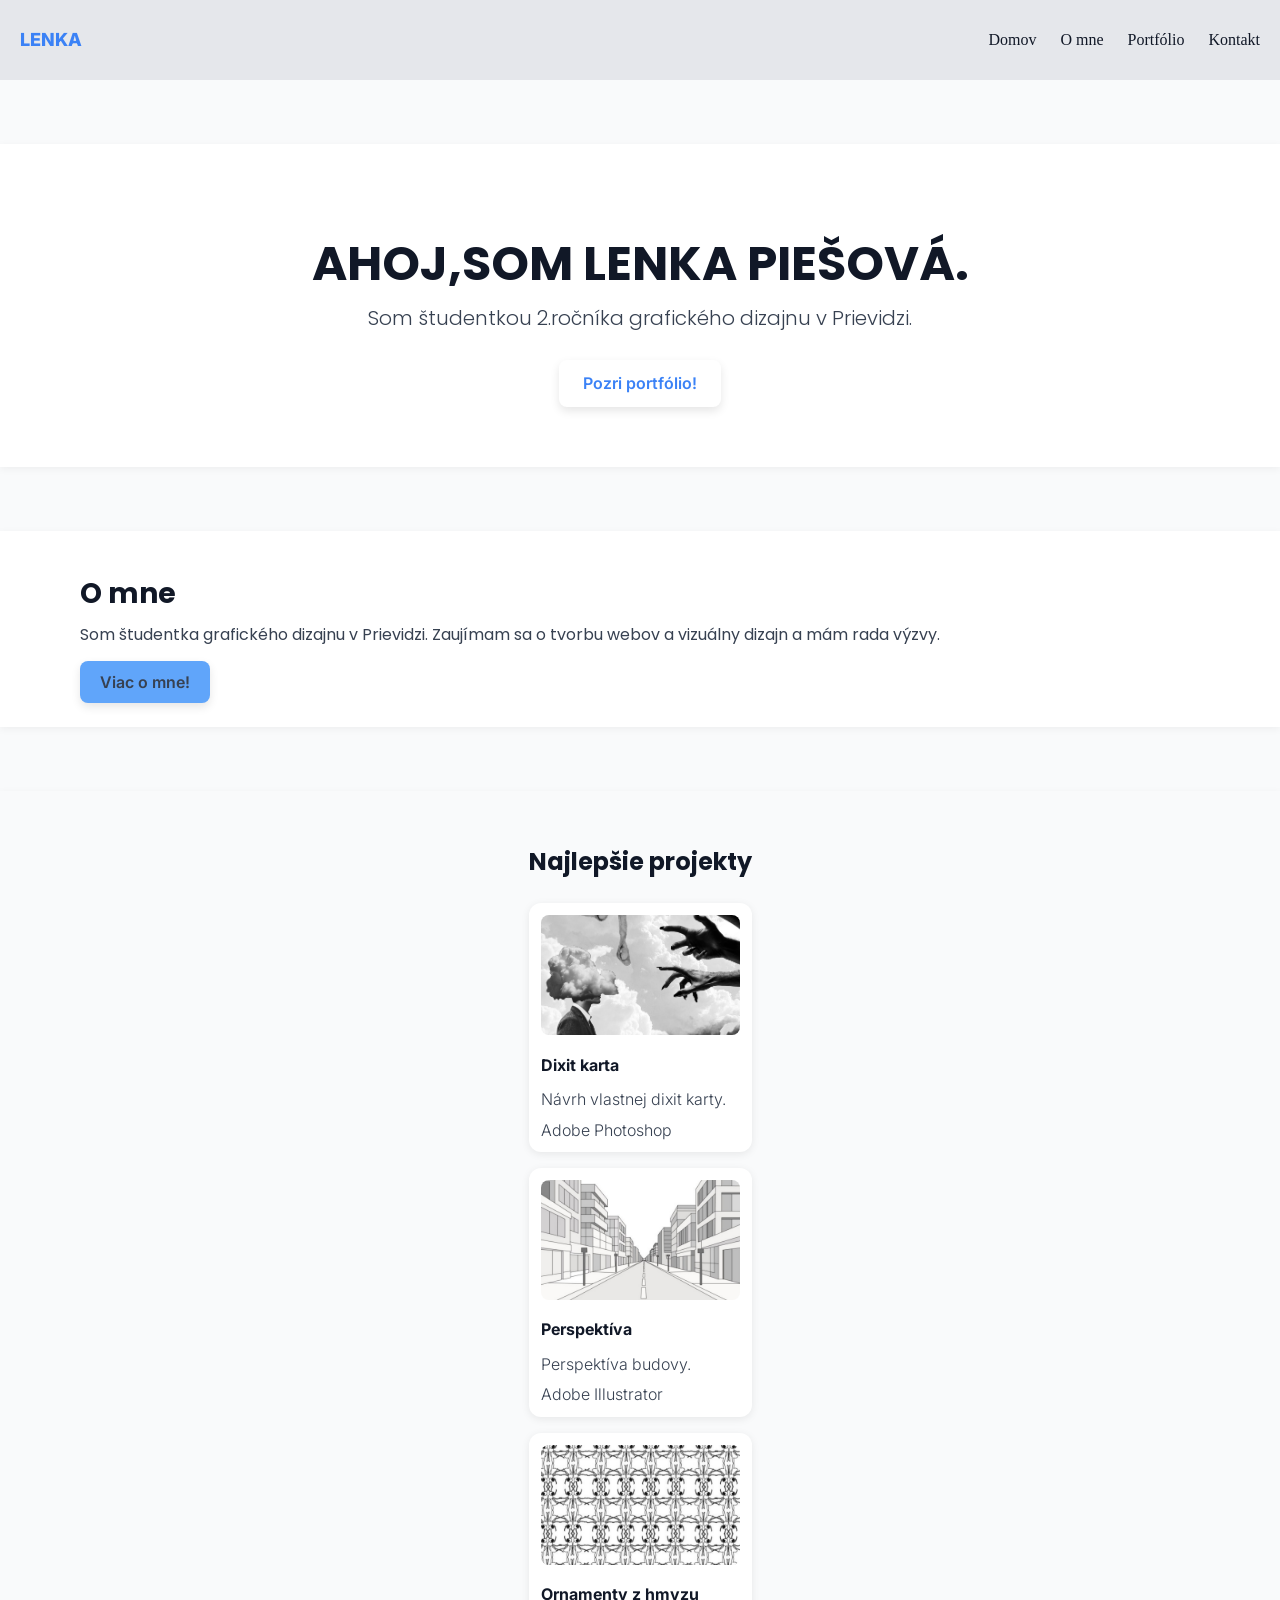
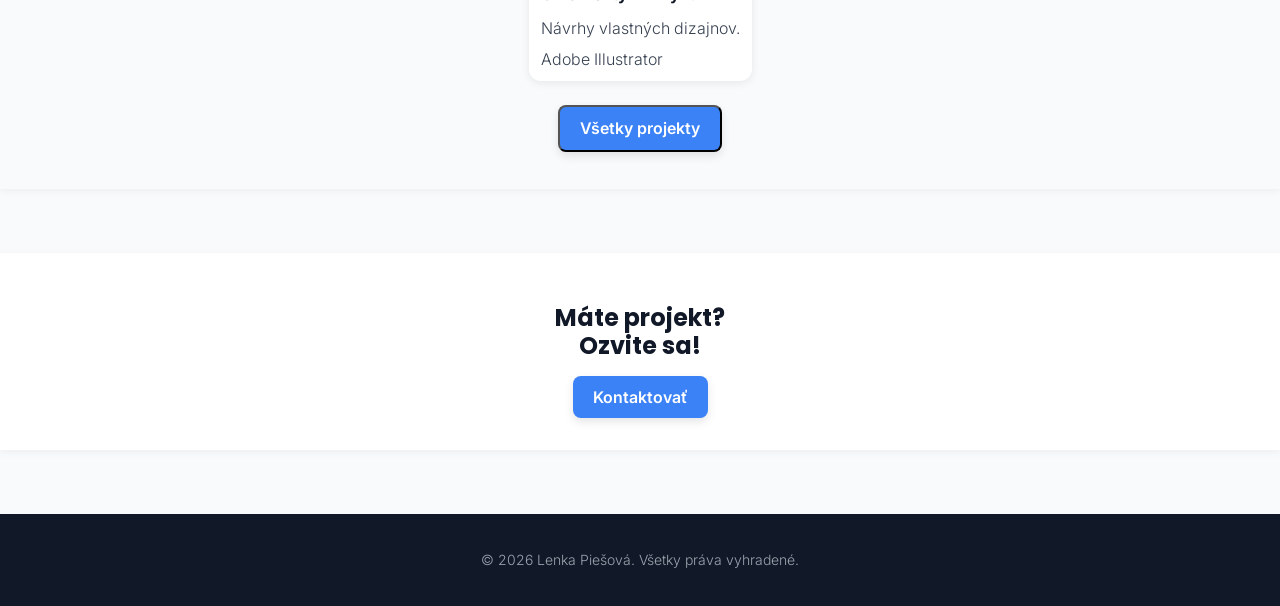
==== commit 8dad1129: ".." ====
--- a/index.html
+++ b/index.html
@@ -9,10 +9,14 @@
 </head>
 <body>
     
-
     <header class="header">
         <div class="header__logo">LENKA</div>
-        <nav class="navigacia">
+        <button class="menu-toggle" aria-label="Otvoriť menu" aria-expanded="false">
+            <span class="menu-toggle__bar"></span>
+            <span class="menu-toggle__bar"></span>
+            <span class="menu-toggle__bar"></span>
+        </button>
+        <nav class="navigacia" id="site-nav">
             <a href="index.html" class="navigacia__link">Domov</a>
             <a href="o_mne.html" class="navigacia__link">O mne</a>
             <a href="portfolio.html" class="navigacia__link">Portfólio</a>
@@ -69,5 +73,8 @@
     <footer class="footer">
         <p class="footer__text">© 2026 Lenka Piešová. Všetky práva vyhradené.</p>
     </footer>
+
+    <script src="js/script.js"></script>
 </body>
+    
 </html>
--- a/assets/css/style.css
+++ b/assets/css/style.css
@@ -45,6 +45,58 @@
     font-family: Inter;
 }
 
+/* Hamburger menu - mobile */
+.menu-toggle{
+    background:transparent;
+    border:none;
+    display:flex;
+    flex-direction:column;
+    gap:3px;
+    width:40px;
+    height:40px;
+    align-items:center;
+    justify-content:center;
+    cursor:pointer;
+}
+.menu-toggle__bar{
+    width:22px;
+    height:3px;
+    background:var(--nadpisy);
+    transition:transform .25s ease, opacity .2s ease;
+    border-radius:2px;
+}
+.navigacia{
+    position:absolute;
+    top:80px;
+    right:20px;
+    background:var(--pozadie);
+    box-shadow:0 10px 30px rgba(0,0,0,0.12);
+    padding:12px 16px;
+    border-radius:10px;
+    display:none;
+    flex-direction:column;
+    gap:8px;
+    z-index:1000;
+}
+.navigacia__link{
+    color:var(--nadpisy);
+    text-decoration:none;
+    padding:8px 6px;
+    display:block;
+}
+.navigacia.navigacia--open{
+    display:flex;
+}
+.menu-toggle.open .menu-toggle__bar:nth-child(1){
+    transform: translateY(6px) rotate(45deg);
+}
+.menu-toggle.open .menu-toggle__bar:nth-child(2){
+    opacity:0;
+}
+.menu-toggle.open .menu-toggle__bar:nth-child(3){
+    transform: translateY(-6px) rotate(-45deg);
+}
+
 .header__link{
     text-decoration: none;
     color: var(--nadpisy);
@@ -235,13 +287,13 @@
 
 
 /*toto je podstránka KONTAKT!*/
-.kontakt_hero{
+.kontakt-hero{
     text-align: center;
     padding: 32px 16px;
 }
 
 
-.kontakt_hero h1{
+.kontakt-hero__nadpis{
     font-family: Poppins;
     font-size: 24px;
     font-weight: 700;
@@ -250,18 +302,18 @@
 }
 
 
-.kontakt_hero p{
+.kontakt-hero__text{
     font-family: Inter;
     font-size: 16px;
     font-weight:400 ;
     color: var(--text);
 }
 
-.kontakt_formular{
+.kontakt__formular-obal{
     padding: 24px 16px;
 }
 
-.kontakt_formular h2{
+.kontakt__formular-nadpis{
     font-family: Poppins;
     font-size: 20px;
     font-weight: 700;
@@ -269,11 +321,11 @@
     margin-bottom: 16px;
 }
 
-form{
+.kontakt__formular{
     display:flex;
     flex-direction:column;
 }
-label{
+.kontakt__formular-label{
     font-family: Inter;
     font-size: 16px;
     font-weight: 400;
@@ -281,7 +333,7 @@
     margin-bottom: 16px;
     margin-top: 16px;
 }
-input{
+.kontakt__formular-input{
     padding:16px;
     background-color: var(--pozadie);
     border-radius:8px ;
@@ -289,7 +341,7 @@
     font-size: 16px;
     font-family: Inter;
 }
-textarea{
+.kontakt__formular-textarea{
     padding:16px;
     background-color: var(--pozadie);
     border-radius:8px ;
@@ -299,7 +351,7 @@
     height: 90px;
     margin-bottom: 16px;
 }
-button{
+.kontakt__formular-button{
     background-color: var(--farbahlavnamodra);
     color: var(--pozadie);
     font-size: 16px;
@@ -313,20 +365,20 @@
     cursor:pointer;
 }
 
-.kontakt_udaje{
+.kontakt__udaje{
     text-align: center;
     padding: 24px 16px;
 }
 
 
-.kontakt_udaje h2{
+.kontakt__udaje-nadpis{
     font-family: Poppins;
     font-size: 20px;
     font-weight: 700;
     color:var(--nadpisy);
     margin-bottom: 16px;
 }
-.kontakt_udaje p{
+.kontakt__udaje-text{
     font-family: Inter;
     font-size: 16px;
     font-weight:400 ;
@@ -338,7 +390,7 @@
     padding: 24px 30px;
     margin-bottom: 32px;
 }
-.socialnesiete h2{
+.socialnesiete__nadpis{
     font-family: Poppins;
     font-size: 20px;
     font-weight: 700;
@@ -346,13 +398,13 @@
     margin-bottom: 16px;
 }
 
-.ikony_siete{
+.socialnesiete__ikony{
     display:flex;
     justify-content:center;
     gap:16px;
 }
 
-.ikona{
+.socialnesiete__ikona{
     width: 40px;
     height: 40px;
     background-color: var(--svetlamodra);
@@ -522,6 +574,27 @@
 body{
     background-color: var(--sekcie);
 }
+    /* Desktop: show regular nav, hide hamburger */
+    .menu-toggle{
+        display: none;
+    }
+    .navigacia{
+        position: static;
+        top: auto;
+        right: auto;
+        background: transparent;
+        box-shadow: none;
+        padding: 0;
+        border-radius: 0;
+        display: flex !important;
+        flex-direction: row;
+        gap: 24px;
+        align-items: center;
+    }
+    .navigacia__link{
+        padding: 0;
+        color: var(--nadpisy);
+    }
 header{
     background-color: var(--pozadie);
     margin-bottom: 64px;
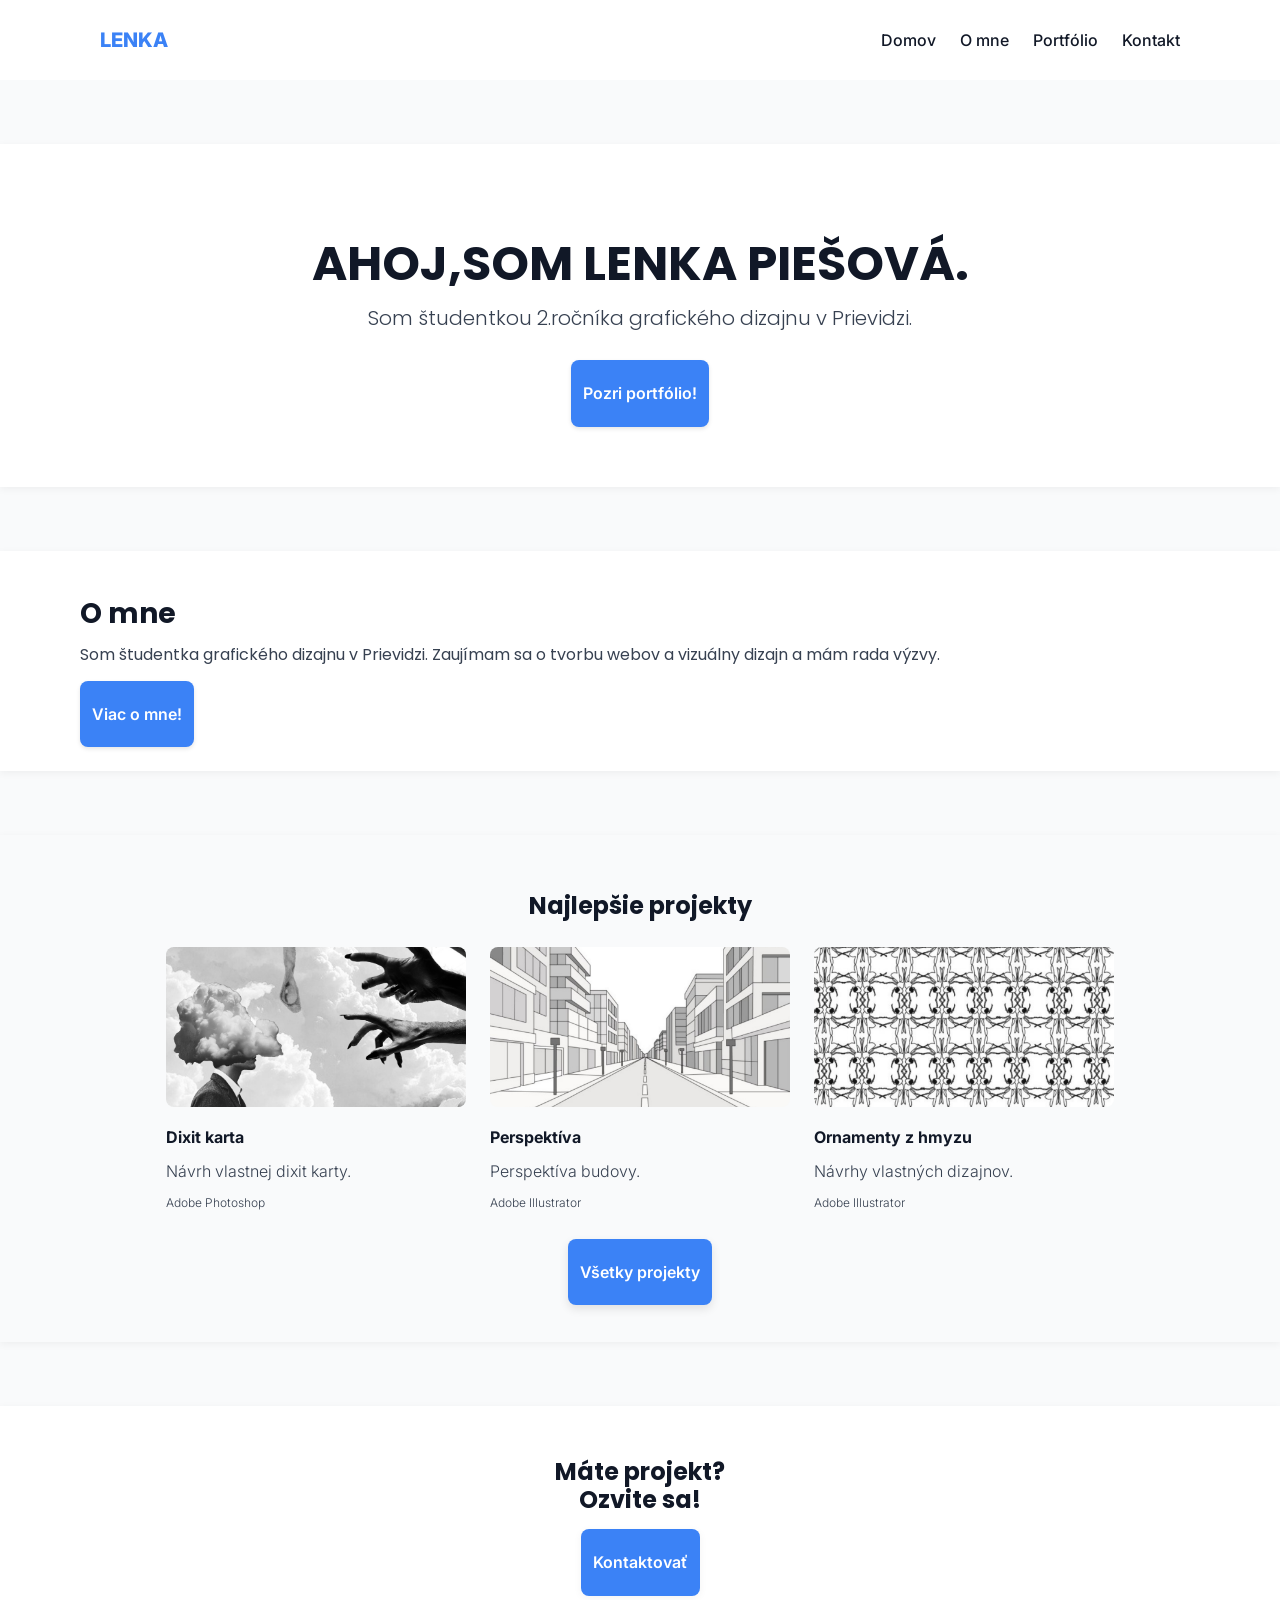
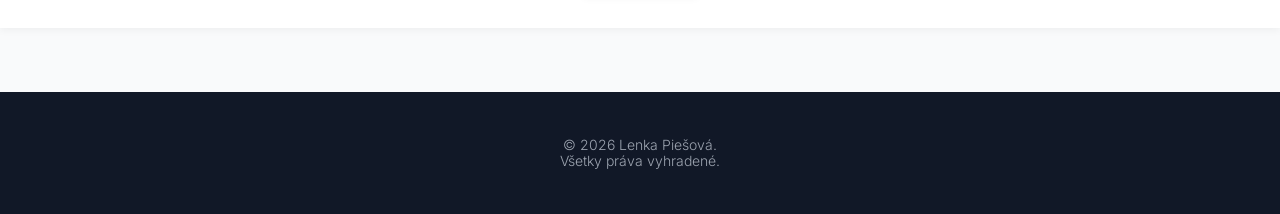
==== commit bca260f1: "zmeny" ====
--- a/index.html
+++ b/index.html
@@ -74,7 +74,7 @@
         <p class="footer__text">© 2026 Lenka Piešová. Všetky práva vyhradené.</p>
     </footer>
 
-    <script src="js/script.js"></script>
+    <script src="assets/js/script.js"></script>
 </body>
     
 </html>
--- a/assets/css/style.css
+++ b/assets/css/style.css
@@ -80,6 +80,8 @@
 }
 .navigacia__link{
     color:var(--nadpisy);
+    font-family: var(--font-body);
+    font-weight: 500;
     text-decoration:none;
     padding:8px 6px;
     display:block;
@@ -233,7 +235,7 @@
     background-color: var(--farbahlavnamodra);
     color: var(--pozadie);
     font-weight: 600;
-    text-decoration: none;
+    border: none;
     font-family: Inter;
     padding:12px 20px;
     border-radius:8px;
@@ -421,26 +423,26 @@
 
 
 /*toto je podstránka O MNE!*/
-.omne_hero{
+.omne{
     text-align: center;
     padding: 32px 16px;
     background-color: var(--sekcie);
 }
-.omne_hero img{
+.omne__obrazok{
     width:120px;
     height:120px;
     border-radius:50%;
     object-fit:cover;
     margin-bottom:16px;
 }
-.omne_hero h1{
+.omne__nadpis{
     font-family: Poppins;
     font-size: 24px;
     font-weight: 700;
     color:var(--nadpisy);
     margin-bottom: 16px;
 }
-.omne_hero p{
+.omne__text{
     font-family: Inter;
     font-size: 16px;
     font-weight:400 ;
@@ -448,11 +450,11 @@
     margin: 0px;
 }
 
-.omne_zrucnosti{
+.zrucnosti{
     background-color: var(--pozadie);
     padding:32px 23px 32px;
 }
-.omne_zrucnosti h2{
+.zrucnosti__nadpis{
     text-align:center;
     font-family: Poppins;
     font-size: 22px;
@@ -468,13 +470,13 @@
     gap: 16px;
 }
 
-.zrucnost{
+.zrucnosti__karta{
     background-color: var(--pozadie);
     border-radius:12px;
     overflow:hidden;
     box-shadow:0 4px 12px rgba(0,0,0,0.15);
 }
-.zrucnost img{                                 
+.zrucnosti__obrazok{                                 
     width:164px;
     height: 120px;
     display:block;
@@ -485,20 +487,20 @@
 
 /*toto je podstránka PORTFÓLIO!*/
 
-.portfolio_hero{
+.portfolio-hero{
     text-align: center;
     padding: 32px 16px;
     background-color: var(--sekcie);
     box-shadow:0 2px 8px rgba(0,0,0,0.05);
 }
-.portfolio_hero h1{
+.portfolio-hero__nadpis{
     font-family: Poppins;
     font-size: 24px;
     font-weight: 700;
     color:var(--nadpisy);
     margin-bottom: 16px;
 }
-.portfolio_hero p{
+.portfolio-hero__text{
     font-family: Inter;
     font-size: 16px;
     font-weight:400 ;
@@ -506,17 +508,17 @@
     margin: 0px;
 }
 
-.projekty_obrazky{
+.portfolio-projekty{
     padding:40px 16px;
 }
-.projekt{
+.projekt-karta{
     display: flex;
     gap: 16px;
     margin-bottom: 16px;
     align-items:flex-start;
 }
 
-.projekt img{
+.projekt-karta__obrazok{
     width: 120px;
     height: 120px;
     border-radius: 8px;
@@ -524,10 +526,10 @@
     box-shadow:0 4px 10px rgba(0,0,0,0.10);
 }
 
-.projekt_popis{
+.projekt-karta__popis{
     margin-bottom: 18px;
 }
-.projekt_popis h3{
+.projekt-karta__nadpis{
     color: var(--footer);
     font-size: 18px;
     font-family: Inter;
@@ -536,14 +538,14 @@
     margin-top: 0px;
 }
 
-.projekt_popis p{
+.projekt-karta__text{
     color: var(--text);
     font-size: 14px;
     font-family: Inter;
     font-weight: 400;
     margin-bottom: 8px;
 }
-.projekt_popis span{
+.projekt-karta__nastroj{
     display: block;
     color: var(--text);
     font-size: 13px;
@@ -551,7 +553,7 @@
     font-weight: 300;
     margin-bottom: 8px;
 }
-.projekt_popis button{
+.projekt-karta__tlacidlo{
     background-color: var(--farbahlavnamodra);
     color: var(--pozadie);
     font-size: 12px;
@@ -595,25 +597,24 @@
         padding: 0;
         color: var(--nadpisy);
     }
-header{
-    background-color: var(--pozadie);
-    margin-bottom: 64px;
-}
-.logo{
+.header{
+    background-color: var(--pozadie);
+    margin-bottom: 64px;
+}
+.header__logo{
     margin-left: 80px;
-}
-.menu{
+    color:var(--farbahlavnamodra);
+    font-size:20px;
+    font-weight:800;
+    font-family: Inter;
+}
+.navigacia{
     display: flex;
     flex-direction: row;
     gap: 24px;
     margin-right: 80px;
 }
-.logo{
-    color:var(--farbahlavnamodra);
-    font-size:20px;
-    font-weight:800;
-    font-family: Inter;
-}
+
 .hero{
     background:var(--pozadie);
     text-align:center;
@@ -622,7 +623,7 @@
     margin-bottom: 64px;
 }
 
-.hero h1{
+.hero__nadpis{
     font-size:48px;
     color:var(--nadpisy);
     font-weight:700;
@@ -630,7 +631,7 @@
     margin-bottom:16px;
 }
 
-.hero p{
+.hero__text{
     font-size:20px;
     font-family: Poppins;
     font-weight: 300;
@@ -638,7 +639,7 @@
     margin:16px;
 }
 
-.hero_button{
+.hero__button{
     background-color:var(--farbahlavnamodra);
     color:var(--pozadie);
     box-shadow:0 2px 4px rgba(0,0,0,0.10);
@@ -652,7 +653,7 @@
     margin-bottom: 64px;
 }
 
-.o_mne h2{
+.o_mne__nadpis{
     color: var(--nadpisy);
     font-family: Poppins;
     font-size: 28px;
@@ -661,7 +662,7 @@
 }
 
 
-.o_mne p{
+.o_mne__text{
     font-family: Poppins;
     color: var(--text);
     font-size: 16px;
@@ -670,7 +671,7 @@
 }
 
 
-.o_mne_button{
+.o_mne__button{
     background-color: var(--farbahlavnamodra);
     color: var(--pozadie);
     padding:24px 12px;
@@ -685,37 +686,37 @@
     align-items: center;
     margin-bottom: 64px;
 }
-.projekty h2{
+.projekty__nadpis{
     text-align: center;
     margin-bottom: 28px;
 }
-.karty_projekty{
+.karty-projekty{
     background-color: var(--sekcie);
     box-shadow: none;
     padding: 0px;
     border-radius: 0px;
     margin-bottom: 0px;
 }
-.desktop_projekty{
+.desktop__projekty{
     display: flex;
     flex-direction: row;
     gap: 24px;
     justify-content: center;
 }
-.karty_projekty img{
+.projekty__obrazok{
     width:300px;
     height:160px;
     object-fit:cover;
     border-radius: 8px;
 }
 
-.karty_projekty p{
+.projekty__popis p{
     font-size: 14px;
 }
-.karty_projekty span{
+.projekty__nastroj{
     font-size: 12px;
 }
-.projekty_tlacidlo{
+.projekty__tlacidlo{
     font-size: 16px;
     padding:24px 12px;
     margin-top: 28px;
@@ -726,43 +727,43 @@
     box-shadow:0 2px 8px rgba(0,0,0,0.05);
     margin-bottom: 64px;
 }
-.kontakt h2{
-    margin-bottom: 16px;
-}
-.kontakt_button{
+.kontakt__nadpis{
+    margin-bottom: 16px;
+}
+.kontakt__button{
     box-shadow:0 2px 8px rgba(0,0,0,0.05);
     padding:24px 12px;
 }
-footer{
+.footer{
     padding: 31px 559px;
 }
 
 
 /*podstránka KONTAKT DESKTOP*/
-.kontakt_hero{
+.kontakt-hero{
     background:var(--pozadie);
     text-align:center;
     padding: 32px 80px;
     box-shadow:0 2px 8px rgba(0,0,0,0.05);
     margin-bottom: 64px;
 }
-.kontakt_hero h1{
+.kontakt-hero__nadpis{
     font-size: 32px;
 }
-.kontakt_formular{
+.kontakt__formular-obal{
     flex:1;
 }
-label{
+.kontakt__formular-label{
     font-size: 14px; 
 }
-textarea{
+.kontakt__formular-textarea{
     height: 120px;
 }
-button{
+.kontakt__formular-button{
     font-weight: 300;
     padding:12px 24px;
 }
-.flex_kontakt{
+.kontakt__obal{
     display:flex;
     justify-content:space-between;
     align-items:flex-start;
@@ -772,10 +773,10 @@
     box-shadow:0 2px 8px rgba(0,0,0,0.05);
     margin-bottom: 64px;
 }
-.kontakt-obal{
+.kontakt__info-obal{
     flex: 1;
 }
-.kontakt_udaje{
+.kontakt__udaje{
     text-align: left;
     padding-bottom: 0px;
 }
@@ -783,13 +784,13 @@
     text-align: left;
     padding: 24px 16px;
 }
-.ikony_siete{
+.socialnesiete__ikony{
     justify-content: left;
 }
 
 
 /*podstránka desktop- O MNE!*/
-.omne_hero{
+.omne{
     display:flex;
     justify-content:center;
     align-items:center;
@@ -800,38 +801,37 @@
     box-shadow:0 2px 8px rgba(0,0,0,0.05);
     margin-bottom: 64px;
 }
-.omne_hero img{
+.omne__obrazok{
     width:160px;
     height:160px;
     margin-bottom:0px;
 }
-.omne_hero h1{
+.omne__nadpis{
     font-size: 32px;
     margin-bottom: 16px;
 }
-.omne_hero p{
+.omne__text{
     max-width: 382px;
 }
 
-.omne_zrucnosti{
+.zrucnosti{
     padding:50px 400px;
     margin-bottom: 64px;
     box-shadow:0 2px 8px rgba(0,0,0,0.05);
 }
-.omne_zrucnosti h2{
+.zrucnosti__nadpis{
     font-size: 24px;
     margin-bottom: 36px;
 }
 
 .grid_zrucnosti{
     grid-template-columns:repeat(3,1fr);
-    /*margin:0 auto;*/
     gap:24px;;
 }
-.zrucnost{
+.zrucnosti__karta{
     border-radius: 12px;
 }
-.zrucnost img{
+.zrucnosti__obrazok{
     width:220px;
     height: 140px;
 }
@@ -840,7 +840,7 @@
 
 
 /*podstránka desktop- PORTFOLIO!*/
-.portfolio_hero{
+.portfolio-hero{
     background:var(--pozadie);
     text-align:center;
     padding: 32px 80px;
@@ -848,11 +848,11 @@
     margin-bottom: 64px;
 }
 
-.portfolio_hero h1{
+.portfolio-hero__nadpis{
     font-size: 32px;
 }
 
-.projekty_obrazky{
+.portfolio-projekty{
     display:grid;
     grid-template-columns:repeat(3,1fr);
     gap:24px 32px;
@@ -862,29 +862,29 @@
     margin-bottom: 64px;
 }
 
-.projekt{
+.projekt-karta{
     display: block;
 }
 
 
-.projekt img{
+.projekt-karta__obrazok{
     margin-bottom: 12px;
     width: 300px;
     height: 160px;
 }
 
-.projekt_popis h3{
+.projekt-karta__nadpis{
     margin-bottom: 12px;
 }
-.projekt_popis p{
+.projekt-karta__text{
     margin-bottom: 12px;
     font-size: 16px;
 }
-.projekt_popis span{
+.projekt-karta__nastroj{
     font-size: 14px;
     margin-bottom: 12px;
 }
-.projekt_popis button{
+.projekt-karta__tlacidlo{
     padding: 12px 24px;
 }
 
